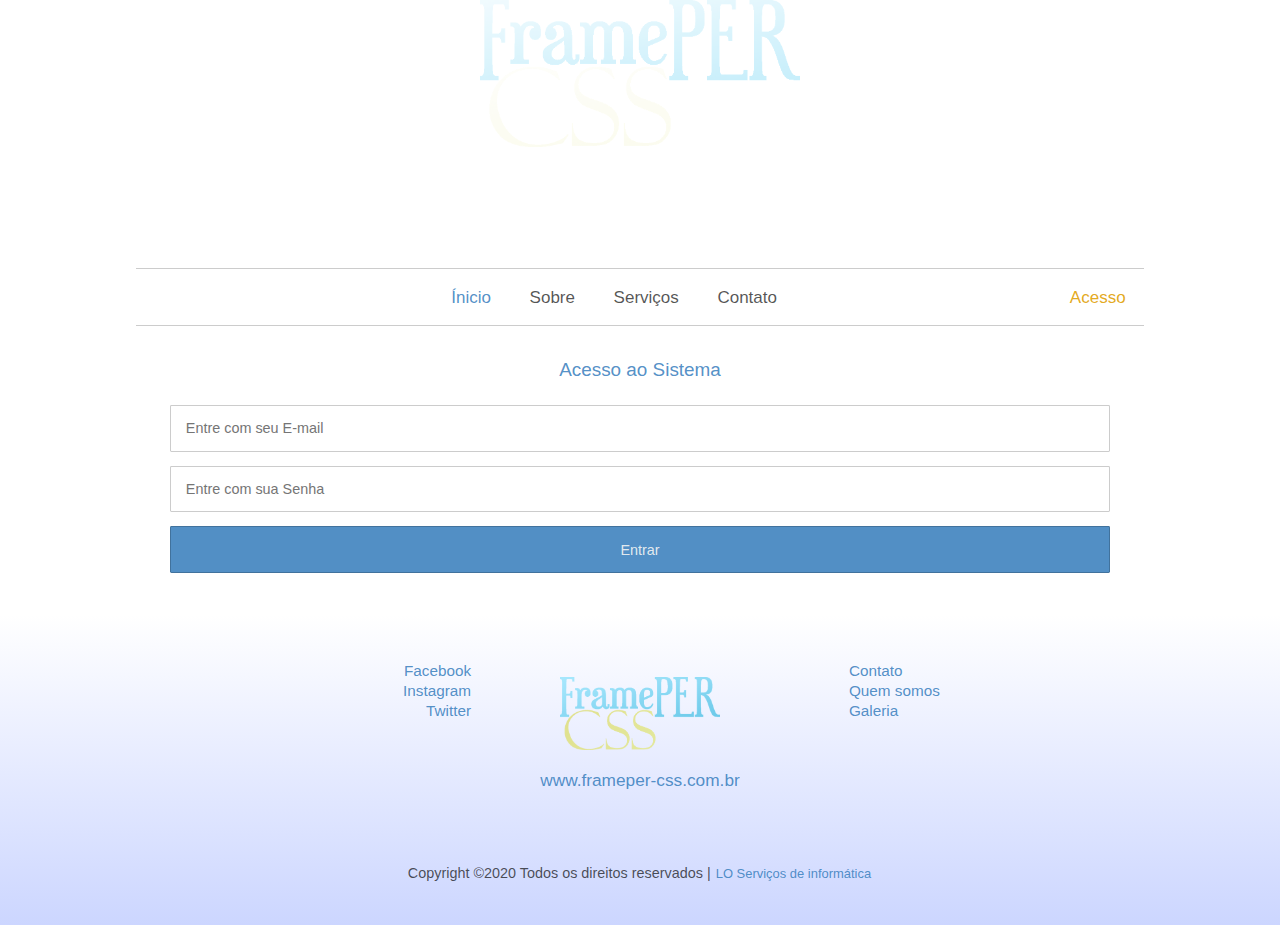
==== acesso.html @ 21bd75f7 "Add files via upload" ====
<!DOCTYPE html>
<html>
<head>
	<meta charset="utf-8">
	<meta http-equiv="X-UA-Compatible" content="IE=edge">
	<meta name="viewport" content="width=device-width, initial-scale=1.0">

	<meta name="copyright" content="© 2020 Desenvolvida por LO | Serviços de Informática" />

	<title>Acesso | FramePER | CSS</title>

	<link rel="shortcut icon" href="img/01.png" type="image/x-icon" />
	<link rel="stylesheet" href="css/FramePER-CSS.css">
	<link rel="stylesheet" href="css/personalizado.css">
</head>
<body>
	<header class="pernso-2">
		<div class="pernso-1">
			<label class="cx-hb" for="hb-menu">
				<span class="hb"></span>
				<span class="hb"></span>
				<span class="hb"></span>
			</label>
			<input type="checkbox" id="hb-menu"  class="menu-0"/>
			<nav class="menu">
				<ul class="centro">				
					<li class="li-vt txt-tam-5 esp-1"><a class="txt-pri" href="index.html" title="Ínicio">Ínicio</a></li>
					<li class="li-vt txt-tam-5 esp-1"><a class="txt-pri" href="#Sobre" title="Sobre">Sobre</a></li>
					<li class="li-vt txt-tam-5 esp-1"><a class="txt-pri" href="#Servicos" title="Serviços">Serviços</a></li>
					<li class="li-vt txt-tam-5 esp-1"><a class="txt-pri" href="#Contato" title="Contato">Contato</a></li>
					<li class="li-vt txt-tam-5 esp-1"><a class="txt-ate" href="acesso.html" title="Acesso">Acesso</a></li>		
				</ul>
			</nav>
			<div class="coluna-base esp-cima-12">	
				<div class="coluna-auto">
					<a href="\" title="FramePER | CSS">
						<img class="img-flex" src="img/05.png" alt="Logo não disponível" style="opacity: .6;">
					</a>
				</div>
			</div>
		</div>
		<div class="caixa nav">
			<ul class="centro borda-cima borda-baixo">				
				<li class="li-hz txt-tam-5 esp-1"><a class="ativo" href="#Inicio" title="Ínicio">Ínicio</a></li>
				<li class="li-hz txt-tam-5 esp-1"><a href="#Sobre" title="Sobre">Sobre</a></li>
				<li class="li-hz txt-tam-5 esp-1"><a href="#Servicos" title="Serviços">Serviços</a></li>
				<li class="li-hz txt-tam-5 esp-1"><a href="#Contato" title="Contato">Contato</a></li>
				<li class="li-hz txt-tam-5 esp-1" style="float: right;"><a class="txt-ate" href="acesso.html" title="Acesso">Acesso</a></li>		
			</ul>
		</div>
	</header>
	<main class="caixa " >
		<div class="margem-caixa esp-8">
			<div class="esp-baixo-6">
				<h3 class="txt-pri">Acesso ao Sistema</h3>
				<div>
					
				</div>
			</div>
			<div>
				<form action="index.html" method="POST" accept-charset="utf-8">
					<div class="esp-1">
						<input type="email" name="email" placeholder="Entre com seu E-mail">
					</div>
					<div class="esp-1">
						<input type="password" name="senha" placeholder="Entre com sua Senha">
					</div>
					<div class="esp-1">
						<input class="botao-pri" type="submit" name="entrar" value="Entrar" placeholder="Entre com seu E-mail">
					</div>
				</form>
			</div>
			<div>
				
			</div>
		</div>
	</main>
	<footer class="esp-8 pernso-3">
		
		<div class="coluna-base caixa">

			<div class="coluna-3x">
				<ul class="direita">
					<li class="txt-tam-5"><a href="#Facebook" title="Facebook" class="txt-pri">Facebook</a></li>
					<li class="txt-tam-5"><a href="#Instagram" title="Instagram" class="txt-pri">Instagram</a></li>
					<li class="txt-tam-5"><a href="#Twitter" title="Twitter" class="txt-pri">Twitter</a></li>
				</ul>
			</div>
			<div class="coluna-3x esp-8 txt-centro">
				<a href="http://loinformatica.tech/">
					<img class="img-flex" src="img/04.png" alt="Logo não disponível" style="opacity: .9;max-width: 160px;">
					<p  class="txt-pri ft-tam-3">www.frameper-css.com.br</p>
				</a>
			</div>
			<div class="coluna-3x">
				<ul class="esquerda">
					<li class="txt-tam-5"><a href="#Contato" title="Contato" class="txt-pri">Contato</a></li>
					<li class="txt-tam-5"><a href="#QuemSomos" title="Quem somos" class="txt-pri">Quem somos</a></li>
					<li class="txt-tam-5"><a href="#Galeria" title="Galeria" class="txt-pri">Galeria</a></li>
				</ul>
			</div>
			
		</div>
		<div class="txt-centro">
			<p class="ft-tam-2">Copyright ©2020 Todos os direitos reservados | <a href="http://loinformatica.tech/" class="txt-pri">LO Serviços de informática</a></p>
		</div>
		
	</footer>
</body>

</html>
---- css/FramePER-CSS.css ----
/*VARIAVEIS DE CORES PADRONIZADOS */
		:root {
		  --azul-0: rgba(63,131,191, .2);
		  --azul-1: rgba(63,131,191, .9);
		  --verde-0: rgba(131, 191, 63, 0.2);
		  --verde-1: rgba(131, 191, 63, 0.9);
		  --vermelho-0: rgba(225, 14, 14, 0.2);.
		  --vermelho-1: rgba(225, 14, 14, .9);
		  --lilas-0: rgba(119, 14, 225, 0.2);
		  --lilas-1: rgba(119, 14, 225, 0.9);
		  --amarelo-0: rgba(255, 255, 15, 0.2);
		  --amarelo-1: rgba(223, 160,3, .9);
		  --preto-0: rgba(0, 0, 0, 0.2);
		  --preto-1: rgba(9,9,9,.7);
		  --branco: rgba(244, 245, 244, 0.9);
		}

		/*RESETE INICIAL*/
		* {box-sizing: border-box;font-size: .9em;font-weight: 300;color: var(--preto-1);font-family: Arial;transition: all;user-select: none;width: 100%;}

		/*LARGURA INICIAL DA TAG'S 100% */
		body { width: 100%; margin: 0 auto;} 
		main { width: 100%; margin: 0 auto;} 
		header { width: 100%; margin: 0 auto;} 
		footer { width: 100%; margin: 0 auto;} 
		div { width: 100%; margin: 0 auto;text-align: center;} 
		section, sub{ width: 100%; margin: 0 auto;} 

		h1, h2, h3, h4, h5 { width: 100%; margin: 0 auto; }

		ul, nav {width: 100%;}
		li{ list-style-type: none;font-size: 1em;}


		/*BOTOES e LINKS REMOVIDOS ESTILOS E CORES DE BORDAS, OPS: BORDAR DEFINIDAS MAS SEM CORES PARA NAO VAR PROBLEMAS EM MUDANDAS DURANTE*/
		button, a {outline: none;outline-style: none;text-decoration: none;border: 1px solid transparent;background-color: transparent;color: var(--preto-1);transition: all .8s; }
		b, strong { font-weight: 600; }

		h1 { font-size: 4em; }
		h2 { font-size: 3em; }
		h3 { font-size: 2em; }
		h4 { font-size: 1.5em; }
		h5 { font-size: 1em; }

		hr{border: none;border-top:1px solid var(--preto-0);padding: 0; margin:0;}

		input[type=text], input[type=email], input[type=search], input[type=password]{
			padding-top: .8rem;padding-bottom: .8rem;padding: 1rem;border: 1px solid var(--preto-0);border-radius: .1em;font-size: 1rem;
		}
		input[type=submit]{ padding-top: .8rem;padding-bottom: .8rem;padding: 1rem;border: 1px solid var(--preto-0);border-radius: .1em;font-size: 1rem;background-color: transparent;color: var(--preto-0);transition: all .8s; }
		/*CORES DEFINIDAS PARA O TEXTO*/
		.txt-pri { color: var(--azul-1); }
		.txt-seg { color: var(--preto-1); }
		.txt-per { color: var(--vermelho-1); }
		.txt-ate { color: var(--amarelo-1); }
		.txt-suc { color: var(--verde-1); }
		.txt-inf { color: var(--verde-1); }
		.txt-pre { color: var(--preto-1); }
		.txt-bra { color: var(--branco); }

		.fund-pri { background-color: var(--azul-1) !important;color: var(--branco) !important; }
		.fund-seg { background-color: var(--lilas-1) !important;color: var(--branco) !important; }
		.fund-per { background-color: var(--vermelho-1) !important;color: var(--branco) !important; }
		.fund-ate { background-color: var(--amarelo-1) !important;color: var(--preto-1) !important; }
		.fund-suc { background-color: var(--verde-1) !important;color: var(--preto-1) !important;}
		.fund-inf { background-color: var(--verde-1) !important;color: var(--branco) !important; }
		.fund-pre { background-color: var(--preto-1) !important;color: var(--branco) !important; }
		.fund-bra { background-color: var(--branco) !important;color: var(--branco) !important;}

		.botao-pri { background-color: var(--azul-1) !important;color: var(--branco) !important;transition: all .5s;cursor: pointer;}
		.botao-seg { background-color: var(--lilas-1) !important;color: var(--branco) !important;transition: all .5s;cursor: pointer;}
		.botao-per { background-color: var(--vermelho-1) !important;color: var(--branco) !important;transition: all .5s;cursor: pointer;}
		.botao-ate { background-color: var(--amarelo-1) !important;color: var(--preto-1) !important;transition: all .5s;cursor: pointer;}
		.botao-suc { background-color: var(--verde-1) !important;color: var(--preto-1) !important;transition: all .5s;cursor: pointer;}
		.botao-inf { background-color: var(--verde-1) !important;color: var(--branco) !important;transition: all .5s;cursor: pointer;}
		.botao-pre { background-color: var(--preto-1) !important;color: var(--branco) !important;transition: all .5s;cursor: pointer;}
		.botao-bra { background-color: var(--branco) !important;color: var(--branco) !important;transition: all .5s;cursor: pointer;}

		.botao-pri:hover {opacity: .7;}
		.botao-seg:hover {}
		.botao-per:hover {}
		.botao-ate:hover {}
		.botao-suc:hover {}
		.botao-inf:hover {}
		.botao-pre:hover {}
		.botao-bra:hover {}

		/*TAMANHO DA FONTE*/
		.ft-tam-0 { font-size: .6rem; }
		.ft-tam-1 { font-size: .8rem; }
		.ft-tam-2 { font-size: 1rem; }
		.ft-tam-3 { font-size: 1.2rem; }
		.ft-tam-4 { font-size: 1.4rem; }
		.ft-tam-5 { font-size: 1.6rem; }
		.ft-tam-6 { font-size: 1.8rem; }
		.ft-tam-7 { font-size: 2rem; }
		.ft-tam-8 { font-size: 3rem; }
		.ft-tam-9 { font-size: 4rem; }
		.ft-tam-10 { font-size: 6rem; }
		.ft-tam-11 { font-size: 8rem; }
		.ft-tam-12 { font-size: 10rem; }
		.ft-tam-13 { font-size: 12rem; }

		/*ESPAÇO INTERNO (PADDING)*/
		.esp-0 {padding: .8em; }
		.esp-1 {padding: .9em; }
		.esp-2 {padding: 1em; }
		.esp-3 {padding: 1.2em; }
		.esp-4 {padding: 1.4em; }
		.esp-5 {padding: 1.6em; }
		.esp-6 {padding: 1.8em; }
		.esp-7 {padding: 2em; }
		.esp-8 {padding: 2.5em; }
		.esp-9 {padding: 3em; }
		.esp-10 {padding: 4em; }
		.esp-11 {padding: 5em; }
		.esp-12 {padding: 6em; }

		.esp-cima-0 {padding-top: .8em; }
		.esp-cima-1 {padding-top: .9em; }
		.esp-cima-2 {padding-top: 1em; }
		.esp-cima-3 {padding-top: 1.2em; }
		.esp-cima-4 {padding-top: 1.4em; }
		.esp-cima-5 {padding-top: 1.6em; }
		.esp-cima-6 {padding-top: 1.8em; }
		.esp-cima-7 {padding-top: 2em; }
		.esp-cima-8 {padding-top: 2.5em; }

		.esp-baixo-0 {padding-bottom: .8em; }
		.esp-baixo-1 {padding-bottom: .9em; }
		.esp-baixo-2 {padding-bottom: 1em; }
		.esp-baixo-3 {padding-bottom: 1.2em; }
		.esp-baixo-4 {padding-bottom: 1.4em; }
		.esp-baixo-5 {padding-bottom: 1.6em; }
		.esp-baixo-6 {padding-bottom: 1.8em; }
		.esp-baixo-7 {padding-bottom: 2em; }
		.esp-baixo-8 {padding-bottom: 2.5em; }

		.esp-direita-0 {padding-right: .8em; }
		.esp-direita-1 {padding-right: .9em; }
		.esp-direita-2 {padding-right: 1em; }
		.esp-direita-3 {padding-right: 1.2em; }
		.esp-direita-4 {padding-right: 1.4em; }
		.esp-direita-5 {padding-right: 1.6em; }
		.esp-direita-6 {padding-right: 1.8em; }
		.esp-direita-7 {padding-right: 2em; }
		.esp-direita-8 {padding-right: 2.5em; }

		.esp-esquerda-0 {padding-left: .8em; }
		.esp-esquerda-1 {padding-left: .9em; }
		.esp-esquerda-2 {padding-left: 1em; }
		.esp-esquerda-3 {padding-left: 1.2em; }
		.esp-esquerda-4 {padding-left: 1.4em; }
		.esp-esquerda-5 {padding-left: 1.6em; }
		.esp-esquerda-6 {padding-left: 1.8em; }
		.esp-esquerda-7 {padding-left: 2em; }
		.esp-esquerda-8 {padding-left: 2.5em; }

		/*ESPAÇO EXTERNO (MARGEM)*/
		.marg-0 {margin: .8em; }
		.marg-1 {margin: .9em; }
		.marg-2 {margin: 1em; }
		.marg-3 {margin: 1.2em; }
		.marg-4 {margin: 1.4em; }
		.marg-5 {margin: 1.6em; }
		.marg-6 {margin: 1.8em; }
		.marg-7 {margin: 2em; }

		.marg-cima-0 {margin-top: .8em; }
		.marg-cima-1 {margin-top: .9em; }
		.marg-cima-2 {margin-top: 1em; }
		.marg-cima-3 {margin-top: 1.2em; }
		.marg-cima-4 {margin-top: 1.4em; }
		.marg-cima-5 {margin-top: 1.6em; }
		.marg-cima-6 {margin-top: 1.8em; }
		.marg-cima-7 {margin-top: 2em; }

		.marg-baixo-0 {margin-bottom: .8em; }
		.marg-baixo-1 {margin-bottom: .9em; }
		.marg-baixo-2 {margin-bottom: 1em; }
		.marg-baixo-3 {margin-bottom: 1.2em; }
		.marg-baixo-4 {margin-bottom: 1.4em; }
		.marg-baixo-5 {margin-bottom: 1.6em; }
		.marg-baixo-6 {margin-bottom: 1.8em; }
		.marg-baixo-7 {margin-bottom: 2em; }

		.marg-direita-0 {margin-right: .8em; }
		.marg-direita-1 {margin-right: .9em; }
		.marg-direita-2 {margin-right: 1em; }
		.marg-direita-3 {margin-right: 1.2em; }
		.marg-direita-4 {margin-right: 1.4em; }
		.marg-direita-5 {margin-right: 1.6em; }
		.marg-direita-6 {margin-right: 1.8em; }
		.marg-direita-7 {margin-right: 2em; }

		.marg-esquerda-0 {margin-left: .8em; }
		.marg-esquerda-1 {margin-left: .9em; }
		.marg-esquerda-2 {margin-left: 1em; }
		.marg-esquerda-3 {margin-left: 1.2em; }
		.marg-esquerda-4 {margin-left: 1.4em; }
		.marg-esquerda-5 {margin-left: 1.6em; }
		.marg-esquerda-6 {margin-left: 1.8em; }
		.marg-esquerda-7 {margin-left: 2em; }

		.ng-1{ font-weight: 200; }
		.ng-2{ font-weight: 300; }
		.ng-3{ font-weight: 400; }
		.ng-4{ font-weight: 500; }
		.ng-5{ font-weight: 600; }
		.ng-6{ font-weight: 700; }
		.ng-7{ font-weight: 800; }
		.ng-8{ font-weight: 900; }

		/*BORDAS*/
		.borda { border: 1px solid var(--preto-0);border-radius: .1em; }
		.borda-0 { border: none !important; }

		.borda-cima-0 { border-top: 1px solid transparent !important; }
		.borda-direita-0 { border-right: 1px solid transparent !important; }
		.borda-esquerda-0 { border-left: 1px solid transparent !important; }
		.borda-baixo-0 { border-bottom: 1px solid transparent !important; }

		.borda-cima { border-top: 1px solid var(--preto-0); }
		.borda-direita { border-right: 1px solid var(--preto-0); }
		.borda-esquerda { border-left: 1px solid var(--preto-0); }
		.borda-baixo { border-bottom: 1px solid var(--preto-0); }

		.borda-pri { border-color: var(--azul); }
		.borda-sec { border-color: var(--preto); }
		.borda-perigo { border-color: var(--vermelho); }
		.borda-atencao { border-color: var(--amarelo-1); }
		.borda-sucesso { border-color: var(--verde); }
		.borda-informacao { border-color: var(--verde); }
		.borda-preto { border-color: var(--preto-0); }

		.reta{ border-radius: 0 !important; }
		
		.redonda{ border-radius: .4em; }

		.circulo{ border-radius: 100%; overflow: auto;max-height: 260px;max-width: 260px;}

		/*SEMELHANTE AO CONTAINER, DEFINE UMA LARGURA CENTRAL*/
		.caixa { max-width: 1024px;padding: .8em; }

		.tabela{ display:inline-table; }
		.flex { display: inline-flex; }
		.grade { display: inline-grid; }
		.block { display: inline-block; }

		.coluna-base{display: flex;flex-wrap: wrap;}

		.colunas-auto{-webkit-box-flex: 0;-ms-flex: 0 0 auto;flex: 0 0 auto;position: relative;}

		.coluna--8x{-webkit-box-flex: 0;-ms-flex: 0 0 87.5%;flex: 0 0 87.5%;}
		.coluna--7x{-webkit-box-flex: 0;-ms-flex: 0 0 85.75%;flex: 0 0 85.75%;}
		.coluna--6x{-webkit-box-flex: 0;-ms-flex: 0 0 83.33%;flex: 0 0 83.33%;}
		.coluna--5x{-webkit-box-flex: 0;-ms-flex: 0 0 80%;flex: 0 0 80%;}
		.coluna--4x{-webkit-box-flex: 0;-ms-flex: 0 0 75%;flex: 0 0 75%;}
		.coluna--3x{-webkit-box-flex: 0;-ms-flex: 0 0 66.66%;flex: 0 0 66.66%;}

		.coluna-2x{-webkit-box-flex: 0;-ms-flex: 0 0 50%;flex: 0 0 50%;}

		.coluna-3x{-webkit-box-flex: 0;-ms-flex: 0 0 33.33%;flex: 0 0 33.33%;}
		.coluna-4x{-webkit-box-flex: 0;-ms-flex: 0 0 25%;flex: 0 0 25%;}
		.coluna-5x{-webkit-box-flex: 0;-ms-flex: 0 0 20%;flex: 0 0 20%;}
		.coluna-6x{-webkit-box-flex: 0;-ms-flex: 0 0 16.66%;flex: 0 0 16.66%;}
		.coluna-7x{-webkit-box-flex: 0;-ms-flex: 0 0 14.25%;flex: 0 0 14.25%;}
		.coluna-8x{-webkit-box-flex: 0;-ms-flex: 0 0 12.5%;flex: 0 0 12.5%;}

		.img-flex{width: 100%;max-height: 100%; display: inline-block;margin: 0;padding: 0;transition: all .8s;}
		.img-flex:hover{opacity: .8;}

		.centro{text-align: center;}
		.direita{text-align: right;}
		.esquerda{text-align: left;}

		.li-hz{ width: auto;display: inline-block;transition: all .8s; }
		.li-hz:hover a{ color: rgba(63,131,191, .9);}

		.li-vt{ width: 100%;display: inline-block;transition: all .8s; }
		.li-vt:hover a{ color: rgba(63,131,191, .9);}

		.txt-tam-1{font-size: .8em;}
		.txt-tam-2{font-size: 1em;}
		.txt-tam-3{font-size: 1.2em;}
		.txt-tam-4{font-size: 1.6em;}
		.txt-tam-5{font-size: 2em;}
		.txt-tam-6{font-size: 3em;}
		.txt-tam-7{font-size: 4em;}
		.txt-tam-8{font-size: 5em;}

		.justificar {text-align: justify;text-justify: inter-word;}

		.ativo{ color: var(--azul-1);}
		.nav { display: block; }
		.cartao{ border: 1px solid var(--preto-0); border-radius: .4em;margin-top: 1em;}
		.cartao-cabeca{background-color: rgba(0,0,0,.01);padding: 1em;border-bottom: 1px solid var(--preto-0);font-size: 1.3em;font-weight: 600;}
		.cartao-corpo{padding: 1em;font-size: 1.1em;font-weight: 500;}
		.cartao-rodape{ background-color: rgba(0,0,0,.08);padding: 1.5em; border-top: 1px solid var(--preto-0);}

		@media screen and (max-width: 640px){
			.nav {display: none; }
			.coluna-3x, .coluna--3x, .coluna-5x, .coluna--5x, .coluna-7x, .coluna--7x {-ms-flex: 0 0 auto !important;flex: 0 0 auto !important; }
			.coluna-2x, .coluna-4x, .coluna--4x, .coluna-6x, .coluna--6x, .coluna-8x, .coluna--8x {-ms-flex: 0 0 50% !important;flex: 0 0 50% !important; }
		}

		@media screen and (max-width: 1024px){
			
		}
---- css/personalizado.css ----
div .coluna-auto img{ max-width: 320px; }

.pernso-1{background-image: url('https://i.imgur.com/P9D1DZs.jpg');background-attachment: fixed;background-repeat: no-repeat;min-height: 250px;}
.pernso-2{margin-bottom: -20px;}
.pernso-3{background-image: linear-gradient(180deg,white,rgba(0,50,255,.2));}
.nav ul li a{ border-bottom: 2px solid transparent;transition: border .6s;padding-bottom: .1em; }
.nav ul li a:hover{border-bottom: 2px solid var(--amarelo-1);}

.hb{display: inline-block;height: 4px; background-color: white;margin: 1px 0;opacity: .7;}
.cx-hb{float: left;width: 32px;margin-left: 1.4em;margin-top: 1.4em;display: none;cursor: pointer;position: fixed;z-index: 3; }

input[type=checkbox]{
	display: none;
}
 .menu {
  	width: 0;
  	position: fixed;
  	z-index: 1;
  	top: 0;
  	left: 0;
  	background-color: rgba(63,131,191, 1);
  	overflow-x: hidden;
  	transition: 0.5s;
  	height: 100%;
  	margin: 0 auto;
 }
 .menu ul { border-radius: .4em;background-color: rgba(255,255,255, 1);padding: 3em; }
 .menu ul li { width: 100%;max-width: 100%;border-bottom: 2px solid transparent; }
 .menu ul li:hover{border-bottom: 2px solid var(--amarelo-1);}
 .menu-0:checked ~ .menu { width: 80%;padding: 3em;padding-top: 6em;}

@media screen and (max-width:640px){
	.cx-hb { display: block; }
	.margem-caixa { margin-top: 20px; }
	div .coluna-auto img { margin-top: 9em; }
}
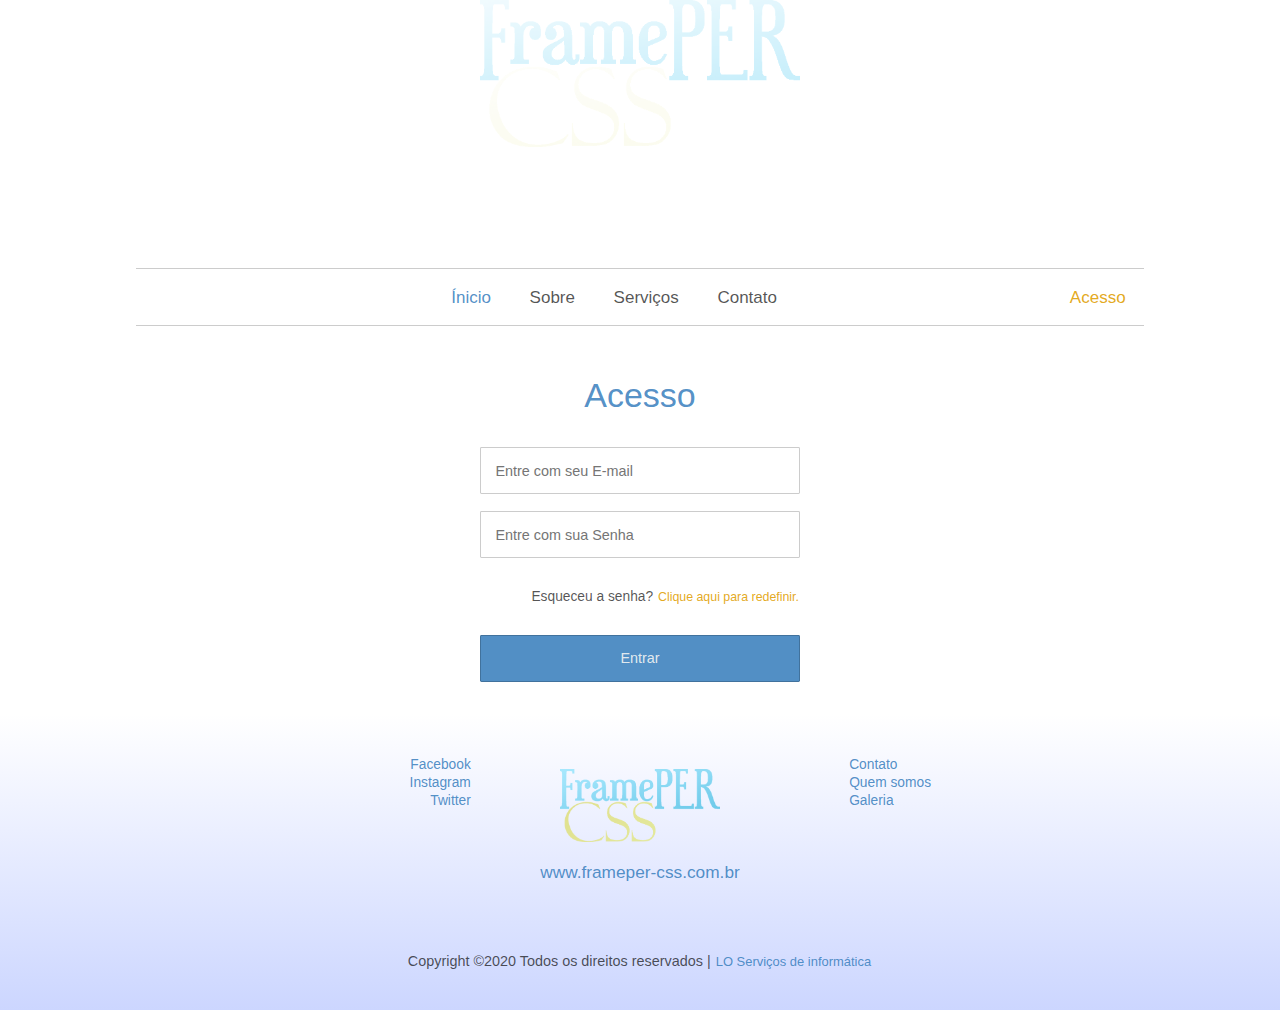
==== commit cc05c593: "Add files via upload" ====
--- a/acesso.html
+++ b/acesso.html
@@ -7,7 +7,7 @@
 
 	<meta name="copyright" content="© 2020 Desenvolvida por LO | Serviços de Informática" />
 
-	<title>Acesso | FramePER | CSS</title>
+	<title>FramePER | CSS</title>
 
 	<link rel="shortcut icon" href="img/01.png" type="image/x-icon" />
 	<link rel="stylesheet" href="css/FramePER-CSS.css">
@@ -31,8 +31,8 @@
 					<li class="li-vt txt-tam-5 esp-1"><a class="txt-ate" href="acesso.html" title="Acesso">Acesso</a></li>		
 				</ul>
 			</nav>
-			<div class="coluna-base esp-cima-12">	
-				<div class="coluna-auto">
+			<div class="coluna-base">	
+				<div class="coluna-auto esp-cima-12">
 					<a href="\" title="FramePER | CSS">
 						<img class="img-flex" src="img/05.png" alt="Logo não disponível" style="opacity: .6;">
 					</a>
@@ -48,24 +48,24 @@
 				<li class="li-hz txt-tam-5 esp-1" style="float: right;"><a class="txt-ate" href="acesso.html" title="Acesso">Acesso</a></li>		
 			</ul>
 		</div>
-	</header>
 	<main class="caixa " >
 		<div class="margem-caixa esp-8">
 			<div class="esp-baixo-6">
-				<h3 class="txt-pri">Acesso ao Sistema</h3>
-				<div>
-					
-				</div>
+				<h3 class="txt-pri txt-tam-7">Acesso</h3>
+				<div class="mensagem"></div>
 			</div>
-			<div>
-				<form action="index.html" method="POST" accept-charset="utf-8">
-					<div class="esp-1">
+			<div class="acesso">
+				<form action="#index.html" method="POST" accept-charset="utf-8">
+					<div class="esp-cima-8">
 						<input type="email" name="email" placeholder="Entre com seu E-mail">
 					</div>
-					<div class="esp-1">
+					<div class="esp-cima-8">
 						<input type="password" name="senha" placeholder="Entre com sua Senha">
 					</div>
-					<div class="esp-1">
+					<div class="esp-cima-8 direita">
+						<p class="txt-tam-5">Esqueceu a senha? <a href="" class="txt-ate">Clique aqui para redefinir.</a></p>
+					</div>
+					<div class="esp-cima-8">
 						<input class="botao-pri" type="submit" name="entrar" value="Entrar" placeholder="Entre com seu E-mail">
 					</div>
 				</form>
--- a/css/personalizado.css
+++ b/css/personalizado.css
@@ -2,8 +2,8 @@
 
 .pernso-1{background-image: url('https://i.imgur.com/P9D1DZs.jpg');background-attachment: fixed;background-repeat: no-repeat;min-height: 250px;}
 .pernso-2{margin-bottom: -20px;}
-.pernso-3{background-image: linear-gradient(180deg,white,rgba(0,50,255,.2));}
-.nav ul li a{ border-bottom: 2px solid transparent;transition: border .6s;padding-bottom: .1em; }
+.pernso-3{background-image: -webkit-gradient(linear,left top, left bottom,from(white),to(rgba(0,50,255,.2)));background-image: -o-linear-gradient(top,white,rgba(0,50,255,.2));background-image: linear-gradient(180deg,white,rgba(0,50,255,.2));}
+.nav ul li a{ border-bottom: 2px solid transparent;-webkit-transition: border .6s;-o-transition: border .6s;transition: border .6s;padding-bottom: .1em; }
 .nav ul li a:hover{border-bottom: 2px solid var(--amarelo-1);}
 
 .hb{display: inline-block;height: 4px; background-color: white;margin: 1px 0;opacity: .7;}
@@ -20,6 +20,8 @@
   	left: 0;
   	background-color: rgba(63,131,191, 1);
   	overflow-x: hidden;
+  	-webkit-transition: 0.5s;
+  	-o-transition: 0.5s;
   	transition: 0.5s;
   	height: 100%;
   	margin: 0 auto;
@@ -28,7 +30,7 @@
  .menu ul li { width: 100%;max-width: 100%;border-bottom: 2px solid transparent; }
  .menu ul li:hover{border-bottom: 2px solid var(--amarelo-1);}
  .menu-0:checked ~ .menu { width: 80%;padding: 3em;padding-top: 6em;}
-
+ .acesso { max-width: 25vw; }
 @media screen and (max-width:640px){
 	.cx-hb { display: block; }
 	.margem-caixa { margin-top: 20px; }
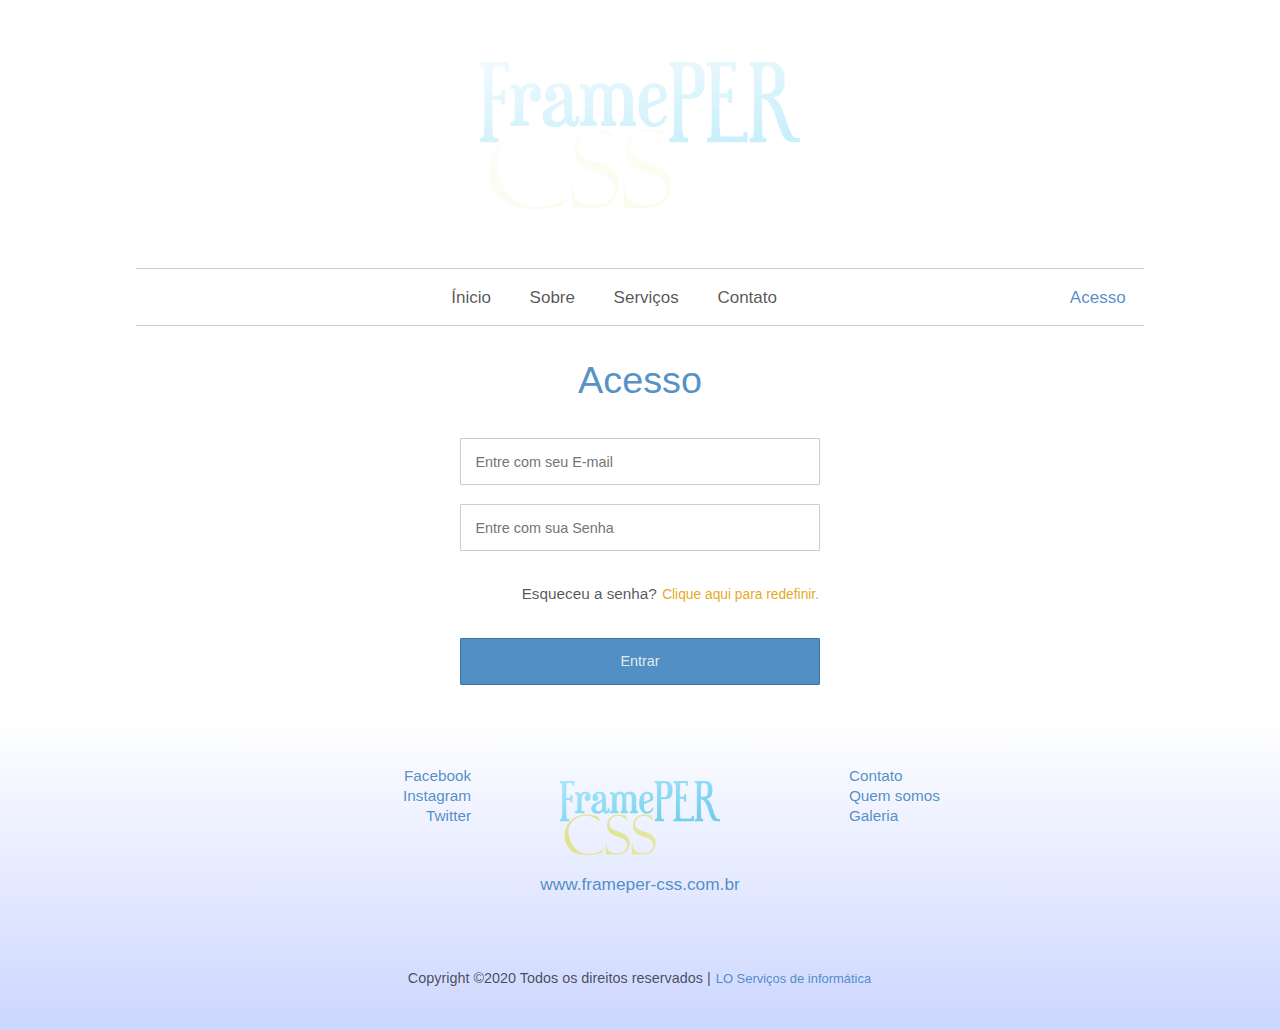
==== commit 37feeee1: "Add files via upload" ====
--- a/acesso.html
+++ b/acesso.html
@@ -7,7 +7,7 @@
 
 	<meta name="copyright" content="© 2020 Desenvolvida por LO | Serviços de Informática" />
 
-	<title>FramePER | CSS</title>
+	<title>Acesso | FramePER | CSS</title>
 
 	<link rel="shortcut icon" href="img/01.png" type="image/x-icon" />
 	<link rel="stylesheet" href="css/FramePER-CSS.css">
@@ -25,10 +25,10 @@
 			<nav class="menu">
 				<ul class="centro">				
 					<li class="li-vt txt-tam-5 esp-1"><a class="txt-pri" href="index.html" title="Ínicio">Ínicio</a></li>
-					<li class="li-vt txt-tam-5 esp-1"><a class="txt-pri" href="#Sobre" title="Sobre">Sobre</a></li>
+					<li class="li-vt txt-tam-5 esp-1"><a class="txt-pri" href="sobre.html" title="Sobre">Sobre</a></li>
 					<li class="li-vt txt-tam-5 esp-1"><a class="txt-pri" href="#Servicos" title="Serviços">Serviços</a></li>
 					<li class="li-vt txt-tam-5 esp-1"><a class="txt-pri" href="#Contato" title="Contato">Contato</a></li>
-					<li class="li-vt txt-tam-5 esp-1"><a class="txt-ate" href="acesso.html" title="Acesso">Acesso</a></li>		
+					<li class="li-vt txt-tam-5 esp-1"><a class="txt-ate ativo" href="acesso.html" title="Acesso">Acesso</a></li>		
 				</ul>
 			</nav>
 			<div class="coluna-base">	
@@ -41,13 +41,14 @@
 		</div>
 		<div class="caixa nav">
 			<ul class="centro borda-cima borda-baixo">				
-				<li class="li-hz txt-tam-5 esp-1"><a class="ativo" href="#Inicio" title="Ínicio">Ínicio</a></li>
-				<li class="li-hz txt-tam-5 esp-1"><a href="#Sobre" title="Sobre">Sobre</a></li>
+				<li class="li-hz txt-tam-5 esp-1"><a href="index.html" title="Ínicio">Ínicio</a></li>
+				<li class="li-hz txt-tam-5 esp-1"><a href="sobre.html" title="Sobre">Sobre</a></li>
 				<li class="li-hz txt-tam-5 esp-1"><a href="#Servicos" title="Serviços">Serviços</a></li>
 				<li class="li-hz txt-tam-5 esp-1"><a href="#Contato" title="Contato">Contato</a></li>
-				<li class="li-hz txt-tam-5 esp-1" style="float: right;"><a class="txt-ate" href="acesso.html" title="Acesso">Acesso</a></li>		
+				<li class="li-hz txt-tam-5 esp-1" style="float: right;"><a class="txt-ate ativo" href="acesso.html" title="Acesso">Acesso</a></li>		
 			</ul>
 		</div>
+	</header>
 	<main class="caixa " >
 		<div class="margem-caixa esp-8">
 			<div class="esp-baixo-6">
--- a/css/FramePER-CSS.css
+++ b/css/FramePER-CSS.css
@@ -15,8 +15,8 @@
 		  --branco: rgba(244, 245, 244, 0.9);
 		}
 
-		/*RESETE INICIAL*/
-		* {box-sizing: border-box;font-size: .9em;font-weight: 300;color: var(--preto-1);font-family: Arial;transition: all;user-select: none;width: 100%;}
+	    /*RESETE INICIAL*/
+		* {-webkit-box-sizing: border-box;box-sizing: border-box;font-size: .9em;font-weight: 300;color: var(--preto-1);font-family: Arial;-webkit-transition: all;-o-transition: all;transition: all;-webkit-user-select: none;-moz-user-select: none;-ms-user-select: none;user-select: none;width: 100%;}
 
 		/*LARGURA INICIAL DA TAG'S 100% */
 		body { width: 100%; margin: 0 auto;} 
@@ -33,7 +33,7 @@
 
 
 		/*BOTOES e LINKS REMOVIDOS ESTILOS E CORES DE BORDAS, OPS: BORDAR DEFINIDAS MAS SEM CORES PARA NAO VAR PROBLEMAS EM MUDANDAS DURANTE*/
-		button, a {outline: none;outline-style: none;text-decoration: none;border: 1px solid transparent;background-color: transparent;color: var(--preto-1);transition: all .8s; }
+		button, a {outline: none;outline-style: none;text-decoration: none;border: 1px solid transparent;background-color: transparent;color: var(--preto-1);-webkit-transition: all .8s;-o-transition: all .8s;transition: all .8s; }
 		b, strong { font-weight: 600; }
 
 		h1 { font-size: 4em; }
@@ -43,11 +43,12 @@
 		h5 { font-size: 1em; }
 
 		hr{border: none;border-top:1px solid var(--preto-0);padding: 0; margin:0;}
+		small {width: 100%;max-width: 100%; font-size: .6rem;font-weight: 400;font-family: robot;padding-top: 0;text-align: right !important; }
 
 		input[type=text], input[type=email], input[type=search], input[type=password]{
 			padding-top: .8rem;padding-bottom: .8rem;padding: 1rem;border: 1px solid var(--preto-0);border-radius: .1em;font-size: 1rem;
 		}
-		input[type=submit]{ padding-top: .8rem;padding-bottom: .8rem;padding: 1rem;border: 1px solid var(--preto-0);border-radius: .1em;font-size: 1rem;background-color: transparent;color: var(--preto-0);transition: all .8s; }
+		input[type=submit]{ padding-top: .8rem;padding-bottom: .8rem;padding: 1rem;border: 1px solid var(--preto-0);border-radius: .1em;font-size: 1rem;background-color: transparent;color: var(--preto-0);-webkit-transition: all .8s;-o-transition: all .8s;transition: all .8s; }
 		/*CORES DEFINIDAS PARA O TEXTO*/
 		.txt-pri { color: var(--azul-1); }
 		.txt-seg { color: var(--preto-1); }
@@ -67,14 +68,14 @@
 		.fund-pre { background-color: var(--preto-1) !important;color: var(--branco) !important; }
 		.fund-bra { background-color: var(--branco) !important;color: var(--branco) !important;}
 
-		.botao-pri { background-color: var(--azul-1) !important;color: var(--branco) !important;transition: all .5s;cursor: pointer;}
-		.botao-seg { background-color: var(--lilas-1) !important;color: var(--branco) !important;transition: all .5s;cursor: pointer;}
-		.botao-per { background-color: var(--vermelho-1) !important;color: var(--branco) !important;transition: all .5s;cursor: pointer;}
-		.botao-ate { background-color: var(--amarelo-1) !important;color: var(--preto-1) !important;transition: all .5s;cursor: pointer;}
-		.botao-suc { background-color: var(--verde-1) !important;color: var(--preto-1) !important;transition: all .5s;cursor: pointer;}
-		.botao-inf { background-color: var(--verde-1) !important;color: var(--branco) !important;transition: all .5s;cursor: pointer;}
-		.botao-pre { background-color: var(--preto-1) !important;color: var(--branco) !important;transition: all .5s;cursor: pointer;}
-		.botao-bra { background-color: var(--branco) !important;color: var(--branco) !important;transition: all .5s;cursor: pointer;}
+		.botao-pri { background-color: var(--azul-1) !important;color: var(--branco) !important;-webkit-transition: all .5s;-o-transition: all .5s;transition: all .5s;cursor: pointer;}
+		.botao-seg { background-color: var(--lilas-1) !important;color: var(--branco) !important;-webkit-transition: all .5s;-o-transition: all .5s;transition: all .5s;cursor: pointer;}
+		.botao-per { background-color: var(--vermelho-1) !important;color: var(--branco) !important;-webkit-transition: all .5s;-o-transition: all .5s;transition: all .5s;cursor: pointer;}
+		.botao-ate { background-color: var(--amarelo-1) !important;color: var(--preto-1) !important;-webkit-transition: all .5s;-o-transition: all .5s;transition: all .5s;cursor: pointer;}
+		.botao-suc { background-color: var(--verde-1) !important;color: var(--preto-1) !important;-webkit-transition: all .5s;-o-transition: all .5s;transition: all .5s;cursor: pointer;}
+		.botao-inf { background-color: var(--verde-1) !important;color: var(--branco) !important;-webkit-transition: all .5s;-o-transition: all .5s;transition: all .5s;cursor: pointer;}
+		.botao-pre { background-color: var(--preto-1) !important;color: var(--branco) !important;-webkit-transition: all .5s;-o-transition: all .5s;transition: all .5s;cursor: pointer;}
+		.botao-bra { background-color: var(--branco) !important;color: var(--branco) !important;-webkit-transition: all .5s;-o-transition: all .5s;transition: all .5s;cursor: pointer;}
 
 		.botao-pri:hover {opacity: .7;}
 		.botao-seg:hover {}
@@ -211,6 +212,8 @@
 		.ng-7{ font-weight: 800; }
 		.ng-8{ font-weight: 900; }
 
+		.italico { font-style: oblique; }
+
 		/*BORDAS*/
 		.borda { border: 1px solid var(--preto-0);border-radius: .1em; }
 		.borda-0 { border: none !important; }
@@ -243,11 +246,11 @@
 		.caixa { max-width: 1024px;padding: .8em; }
 
 		.tabela{ display:inline-table; }
-		.flex { display: inline-flex; }
-		.grade { display: inline-grid; }
+		.flex { display: -webkit-inline-box; display: -ms-inline-flexbox; display: inline-flex; }
+		.grade { display: -ms-inline-grid; display: inline-grid; }
 		.block { display: inline-block; }
 
-		.coluna-base{display: flex;flex-wrap: wrap;}
+		.coluna-base{display: -webkit-box;display: -ms-flexbox;display: flex;-ms-flex-wrap: wrap;flex-wrap: wrap;}
 
 		.colunas-auto{-webkit-box-flex: 0;-ms-flex: 0 0 auto;flex: 0 0 auto;position: relative;}
 
@@ -267,17 +270,17 @@
 		.coluna-7x{-webkit-box-flex: 0;-ms-flex: 0 0 14.25%;flex: 0 0 14.25%;}
 		.coluna-8x{-webkit-box-flex: 0;-ms-flex: 0 0 12.5%;flex: 0 0 12.5%;}
 
-		.img-flex{width: 100%;max-height: 100%; display: inline-block;margin: 0;padding: 0;transition: all .8s;}
+		.img-flex{width: 100%;max-height: 100%; display: inline-block;margin: 0;padding: 0;-webkit-transition: all .8s;-o-transition: all .8s;transition: all .8s;}
 		.img-flex:hover{opacity: .8;}
 
 		.centro{text-align: center;}
 		.direita{text-align: right;}
 		.esquerda{text-align: left;}
 
-		.li-hz{ width: auto;display: inline-block;transition: all .8s; }
+		.li-hz{ width: auto;display: inline-block;-webkit-transition: all .8s;-o-transition: all .8s;transition: all .8s; }
 		.li-hz:hover a{ color: rgba(63,131,191, .9);}
 
-		.li-vt{ width: 100%;display: inline-block;transition: all .8s; }
+		.li-vt{ width: 100%;display: inline-block;-webkit-transition: all .8s;-o-transition: all .8s;transition: all .8s; }
 		.li-vt:hover a{ color: rgba(63,131,191, .9);}
 
 		.txt-tam-1{font-size: .8em;}
@@ -300,10 +303,8 @@
 
 		@media screen and (max-width: 640px){
 			.nav {display: none; }
-			.coluna-3x, .coluna--3x, .coluna-5x, .coluna--5x, .coluna-7x, .coluna--7x {-ms-flex: 0 0 auto !important;flex: 0 0 auto !important; }
-			.coluna-2x, .coluna-4x, .coluna--4x, .coluna-6x, .coluna--6x, .coluna-8x, .coluna--8x {-ms-flex: 0 0 50% !important;flex: 0 0 50% !important; }
+			.coluna-3x, .coluna--3x, .coluna-5x, .coluna--5x, .coluna-7x, .coluna--7x {-ms-flex: 0 0 auto !important;-webkit-box-flex: 0 !important;flex: 0 0 auto !important; }
+			.coluna-2x, .coluna-4x, .coluna--4x, .coluna-6x, .coluna--6x, .coluna-8x, .coluna--8x {-ms-flex: 0 0 50% !important;-webkit-box-flex: 0 !important;flex: 0 0 50% !important; }
 		}
 
-		@media screen and (max-width: 1024px){
-			
-		}+		@media screen and (max-width: 1024px){}--- a/css/personalizado.css
+++ b/css/personalizado.css
@@ -3,36 +3,22 @@
 .pernso-1{background-image: url('https://i.imgur.com/P9D1DZs.jpg');background-attachment: fixed;background-repeat: no-repeat;min-height: 250px;}
 .pernso-2{margin-bottom: -20px;}
 .pernso-3{background-image: -webkit-gradient(linear,left top, left bottom,from(white),to(rgba(0,50,255,.2)));background-image: -o-linear-gradient(top,white,rgba(0,50,255,.2));background-image: linear-gradient(180deg,white,rgba(0,50,255,.2));}
+
 .nav ul li a{ border-bottom: 2px solid transparent;-webkit-transition: border .6s;-o-transition: border .6s;transition: border .6s;padding-bottom: .1em; }
 .nav ul li a:hover{border-bottom: 2px solid var(--amarelo-1);}
 
 .hb{display: inline-block;height: 4px; background-color: white;margin: 1px 0;opacity: .7;}
 .cx-hb{float: left;width: 32px;margin-left: 1.4em;margin-top: 1.4em;display: none;cursor: pointer;position: fixed;z-index: 3; }
 
-input[type=checkbox]{
-	display: none;
-}
- .menu {
-  	width: 0;
-  	position: fixed;
-  	z-index: 1;
-  	top: 0;
-  	left: 0;
-  	background-color: rgba(63,131,191, 1);
-  	overflow-x: hidden;
-  	-webkit-transition: 0.5s;
-  	-o-transition: 0.5s;
-  	transition: 0.5s;
-  	height: 100%;
-  	margin: 0 auto;
- }
+  input[type=checkbox]{display: none;}
+ .menu {width: 0;position: fixed;z-index: 1;top: 0;left: 0;background-color: rgba(63,131,191, 1);overflow-x: hidden;-webkit-transition: 0.5s;-o-transition: 0.5s;transition: 0.5s;height: 100%;margin: 0 auto;}
+ 
+ div .coluna-auto img { margin-top: 9em; }
+ iframe { width: 100%;height: 450px;border: none; }
  .menu ul { border-radius: .4em;background-color: rgba(255,255,255, 1);padding: 3em; }
  .menu ul li { width: 100%;max-width: 100%;border-bottom: 2px solid transparent; }
  .menu ul li:hover{border-bottom: 2px solid var(--amarelo-1);}
  .menu-0:checked ~ .menu { width: 80%;padding: 3em;padding-top: 6em;}
- .acesso { max-width: 25vw; }
-@media screen and (max-width:640px){
-	.cx-hb { display: block; }
-	.margem-caixa { margin-top: 20px; }
-	div .coluna-auto img { margin-top: 9em; }
-}+ .acesso { max-width: 360px; }
+
+@media screen and (max-width:640px){ .cx-hb { display: block; } .margem-caixa { margin-top: 20px; } }